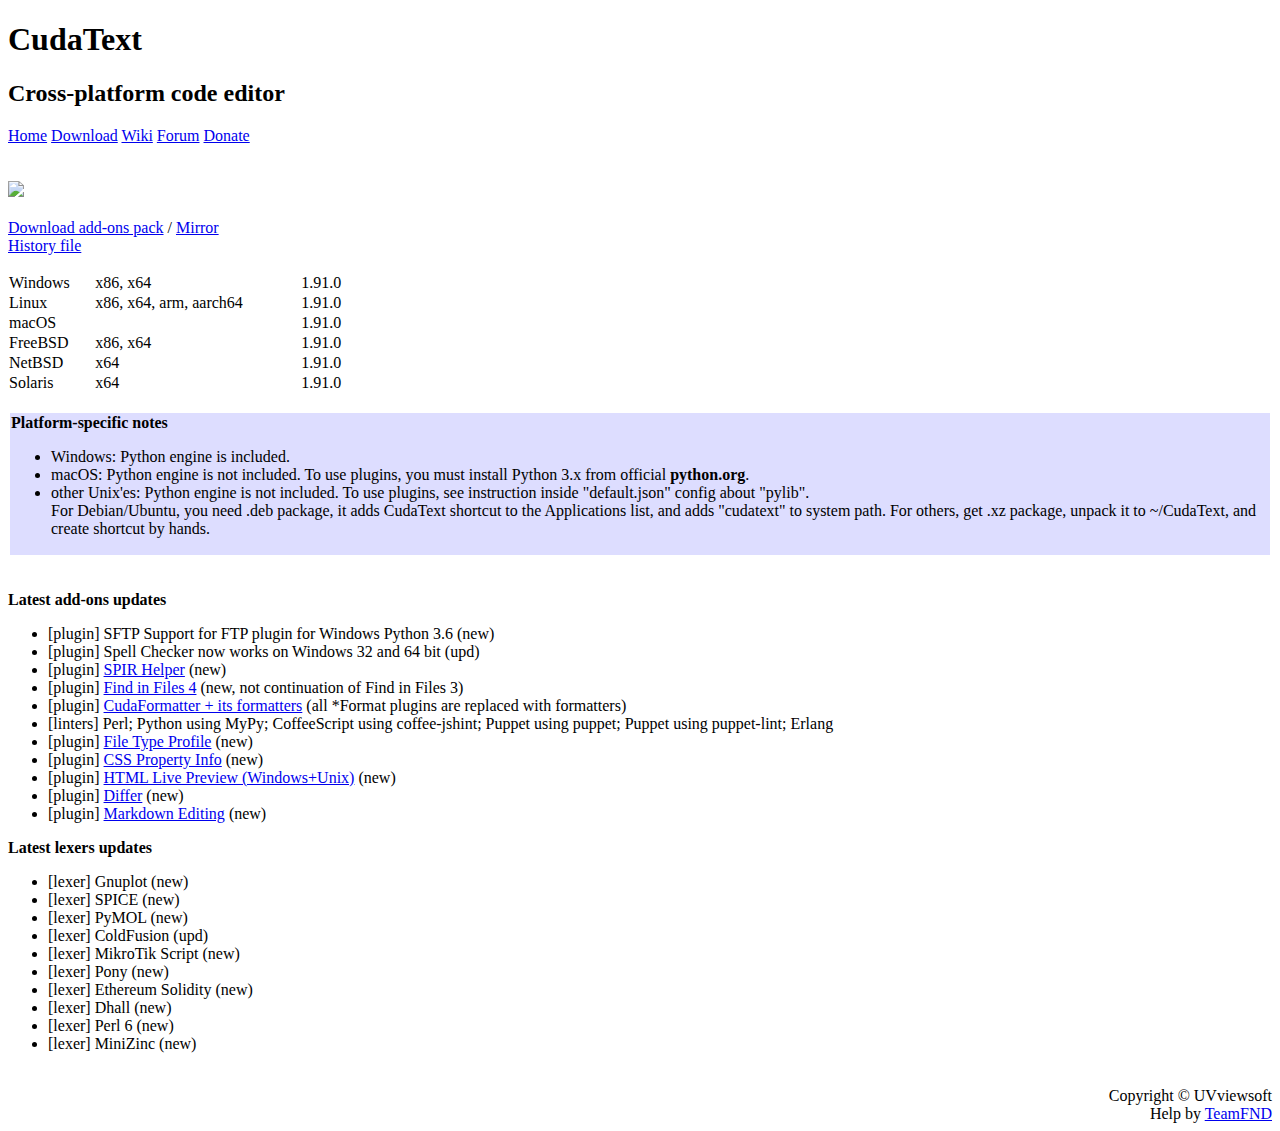
==== cudatext/download.html @ 8a7b4b32 "cud" ====
<!DOCTYPE html PUBLIC "-//W3C//DTD XHTML 1.0 Strict//EN" "http://www.w3.org/TR/xhtml1/DTD/xhtml1-strict.dtd">
<html xmlns="http://www.w3.org/1999/xhtml" xml:lang="en">
  <head>
    <meta http-equiv="content-type" content="text/html; charset=utf-8" />
    <meta name="viewport" content="width=device-width, initial-scale=1">
    <meta name="author" content="Alexey Torgashin" />
    <meta name="keywords" content="CudaText, Code, Text, Editor" />
    <meta name="description" content="CudaText Editor" />
    <meta name="robots" content="all" />
    <title>CudaText - Download</title>
    <link rel="shortcut icon" href="favicon.ico">
    <link href="main.css" rel="stylesheet" type="text/css">
    <link href="mobile.css" rel="stylesheet" type="text/css">
  </head>
  <body>
    <div id="body">
      <div id="head">
        <h1>CudaText</h1>
        <h2>Cross-platform code editor</h2>
      </div>
      <div id="menu">
        <a href="index.html">Home</a>
        <a class="current" href="download.html">Download</a>
        <a rel="nofollow" href="http://wiki.freepascal.org/CudaText" target="_blank">Wiki</a>
        <a rel="nofollow" href="http://synwrite.sourceforge.net/forums/" target="_blank">Forum</a>
        <a class="donate" href="/donate.htm">Donate</a>
      </div>
      <div id="content">
        <div class="section">
          <br>
          <br>
          <!--
          <a rel="nofollow" href="https://sourceforge.net/projects/cudatext/files/" target="_blank">Downloads on SourceForge</a>
          / <a href="http://uvviewsoft.com/cudatext/files/" target="_blank">Mirror</a>
          -->
          <a href="https://www.fosshub.com/CudaText.html" target="_blank"><img src="img/dl.svg" /></a>
          <br>
          <br>
          <a target="_blank" href="http://totalcmd.net/plugring/CudaText_addons.html">Download add-ons pack</a>
          / <a href="http://uvviewsoft.com/cudatext/files/addons" target="_blank">Mirror</a>
          <br>
          <a target="_blank" href="history.txt">History file</a>
          <br>
          <br>
          
          <table style="border-collapse: collapse; border-style: none; width: 350px;" >
              <tr>
                  <td><li>Windows</td>  <td>x86, x64</td>                 <td>1.91.0</td>
              </tr>
              <tr>
                  <td><li>Linux</td>  <td>x86, x64, arm, aarch64</td>     <td>1.91.0</td>
              </tr>
              <tr>
                  <td><li>macOS</td>   <td></td>                          <td>1.91.0</td>
              </tr>
              <tr>
                  <td><li>FreeBSD</td>  <td>x86, x64</td>                 <td>1.91.0</td>
              </tr>
              <tr>
                  <td><li>NetBSD</td>  <td>x64</td>                       <td>1.91.0</td>
              </tr>
              <tr>
                  <td><li>Solaris</td>  <td>x64</td>                      <td>1.91.0</td>
              </tr>
          </table>
          
          <br>
          <table>
          <tr>  
            <td bgcolor=#ddf width="80%">
              <b>Platform-specific notes</b>
              <ul>
              <li>Windows: Python engine is included.
              <li>macOS: Python engine is not included. To use plugins, you must install Python 3.x from official <b>python.org</b>.
              <li>other Unix'es: Python engine is not included. To use plugins, see instruction inside "default.json" config about "pylib".<br>
              For Debian/Ubuntu, you need .deb package, it adds CudaText shortcut to the Applications list, and adds "cudatext" to system path. For others, get .xz package, unpack it to ~/CudaText, and create shortcut by hands.
            </td>
          </table>
          
          <br>
          <p>
            <b>Latest add-ons updates</b>
            <ul>
              <li>[plugin] SFTP Support for FTP plugin for Windows Python 3.6 (new)
              <li>[plugin] Spell Checker now works on Windows 32 and 64 bit (upd)
              <li>[plugin] <a href="http://synwrite.sourceforge.net/forums/viewtopic.php?f=19&t=2307" target="_blank">SPIR Helper</a> (new)
              <li>[plugin] <a href="http://synwrite.sourceforge.net/forums/viewtopic.php?f=19&t=2300" target="_blank">Find in Files 4</a> (new, not continuation of Find in Files 3)
              <li>[plugin] <a href="http://synwrite.sourceforge.net/forums/viewtopic.php?f=19&t=2290" target="_blank">CudaFormatter + its formatters</a> (all *Format plugins are replaced with formatters)
              <li>[linters] Perl; Python using MyPy; CoffeeScript using coffee-jshint; Puppet using puppet; Puppet using puppet-lint; Erlang
              <li>[plugin] <a href="http://synwrite.sourceforge.net/forums/viewtopic.php?f=19&t=2258" target="_blank">File Type Profile</a> (new)
              <li>[plugin] <a href="http://synwrite.sourceforge.net/forums/viewtopic.php?f=19&t=2253" target="_blank">CSS Property Info</a> (new)
              <li>[plugin] <a href="http://synwrite.sourceforge.net/forums/viewtopic.php?f=19&t=2247" target="_blank">HTML Live Preview (Windows+Unix)</a> (new)
              <li>[plugin] <a href="http://synwrite.sourceforge.net/forums/viewtopic.php?f=19&t=2209" target="_blank">Differ</a> (new)
              <li>[plugin] <a href="http://synwrite.sourceforge.net/forums/viewtopic.php?f=19&t=2207" target="_blank">Markdown Editing</a> (new)
            </ul>
            <b>Latest lexers updates</b>
            <ul>
              <li>[lexer] Gnuplot (new)
              <li>[lexer] SPICE (new)
              <li>[lexer] PyMOL (new)
              <li>[lexer] ColdFusion (upd)
              <li>[lexer] MikroTik Script (new)
              <li>[lexer] Pony (new)
              <li>[lexer] Ethereum Solidity (new)
              <li>[lexer] Dhall (new)
              <li>[lexer] Perl 6 (new)
              <li>[lexer] MiniZinc (new)
            </ul>
        </div>
      </div>
      <br>
      <div class="footer" align="right">
        Copyright &copy; UVviewsoft <br>
        Help by <a href="https://teamfnd.ru/" title="TeamFND" target="_blank">TeamFND</a>
      </div>
    </div>
  </body>
</html>
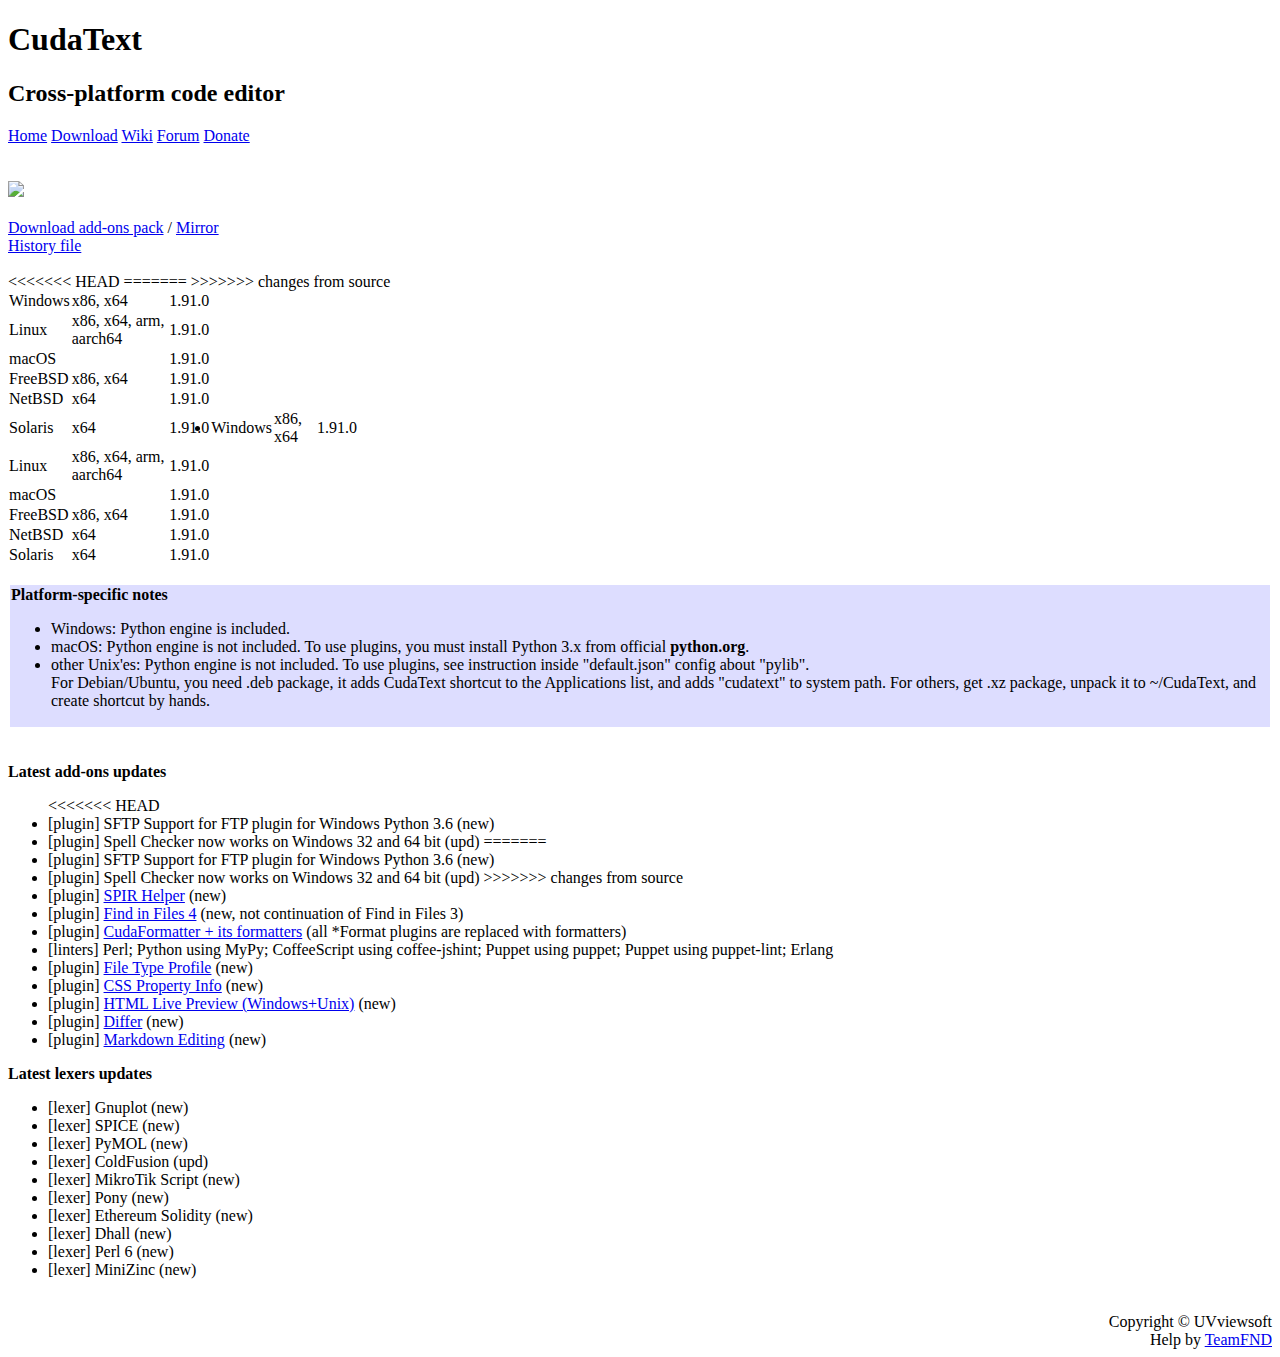
==== commit dcf6d253: "changes from source" ====
--- a/cudatext/download.html
+++ b/cudatext/download.html
@@ -45,6 +45,7 @@
           
           <table style="border-collapse: collapse; border-style: none; width: 350px;" >
               <tr>
+<<<<<<< HEAD
                   <td><li>Windows</td>  <td>x86, x64</td>                 <td>1.91.0</td>
               </tr>
               <tr>
@@ -61,6 +62,24 @@
               </tr>
               <tr>
                   <td><li>Solaris</td>  <td>x64</td>                      <td>1.91.0</td>
+=======
+                  <td><li>Windows</td>  <td>x86, x64</td>                 <td>1.91.0</td>
+              </tr>
+              <tr>
+                  <td><li>Linux</td>  <td>x86, x64, arm, aarch64</td>     <td>1.91.0</td>
+              </tr>
+              <tr>
+                  <td><li>macOS</td>   <td></td>                          <td>1.91.0</td>
+              </tr>
+              <tr>
+                  <td><li>FreeBSD</td>  <td>x86, x64</td>                 <td>1.91.0</td>
+              </tr>
+              <tr>
+                  <td><li>NetBSD</td>  <td>x64</td>                       <td>1.91.0</td>
+              </tr>
+              <tr>
+                  <td><li>Solaris</td>  <td>x64</td>                      <td>1.91.0</td>
+>>>>>>> changes from source
               </tr>
           </table>
           
@@ -81,8 +100,13 @@
           <p>
             <b>Latest add-ons updates</b>
             <ul>
+<<<<<<< HEAD
               <li>[plugin] SFTP Support for FTP plugin for Windows Python 3.6 (new)
               <li>[plugin] Spell Checker now works on Windows 32 and 64 bit (upd)
+=======
+              <li>[plugin] SFTP Support for FTP plugin for Windows Python 3.6 (new)
+              <li>[plugin] Spell Checker now works on Windows 32 and 64 bit (upd)
+>>>>>>> changes from source
               <li>[plugin] <a href="http://synwrite.sourceforge.net/forums/viewtopic.php?f=19&t=2307" target="_blank">SPIR Helper</a> (new)
               <li>[plugin] <a href="http://synwrite.sourceforge.net/forums/viewtopic.php?f=19&t=2300" target="_blank">Find in Files 4</a> (new, not continuation of Find in Files 3)
               <li>[plugin] <a href="http://synwrite.sourceforge.net/forums/viewtopic.php?f=19&t=2290" target="_blank">CudaFormatter + its formatters</a> (all *Format plugins are replaced with formatters)
--- a/cudatext/mobile.css
+++ b/cudatext/mobile.css
@@ -0,0 +1,45 @@
+@media (min-width: 320px) and (max-width: 991px) {
+    body {
+        padding: 15px;
+        margin: 0;
+    }
+
+    body,
+    .head,
+    .menu,
+    .content,
+    .slide,
+    .textbox,
+    .foot {
+        width: 100%;
+        box-sizing: border-box;
+    }
+
+    .menu ul {
+        padding-left: 0;
+    }
+
+    .menu li {
+        display: block !important;
+        text-align: center;
+        margin-bottom: 10px !important;
+        margin-top: 10px !important;
+    }
+
+    .menu li a {
+        margin-left: 0 !important;
+    }
+
+    .sitename {
+        text-align: center;
+    }
+
+    .sitename h2 {
+        float: none;
+    }
+
+    .textbox,
+    .foot {
+        margin-top: 15px;
+    }
+}
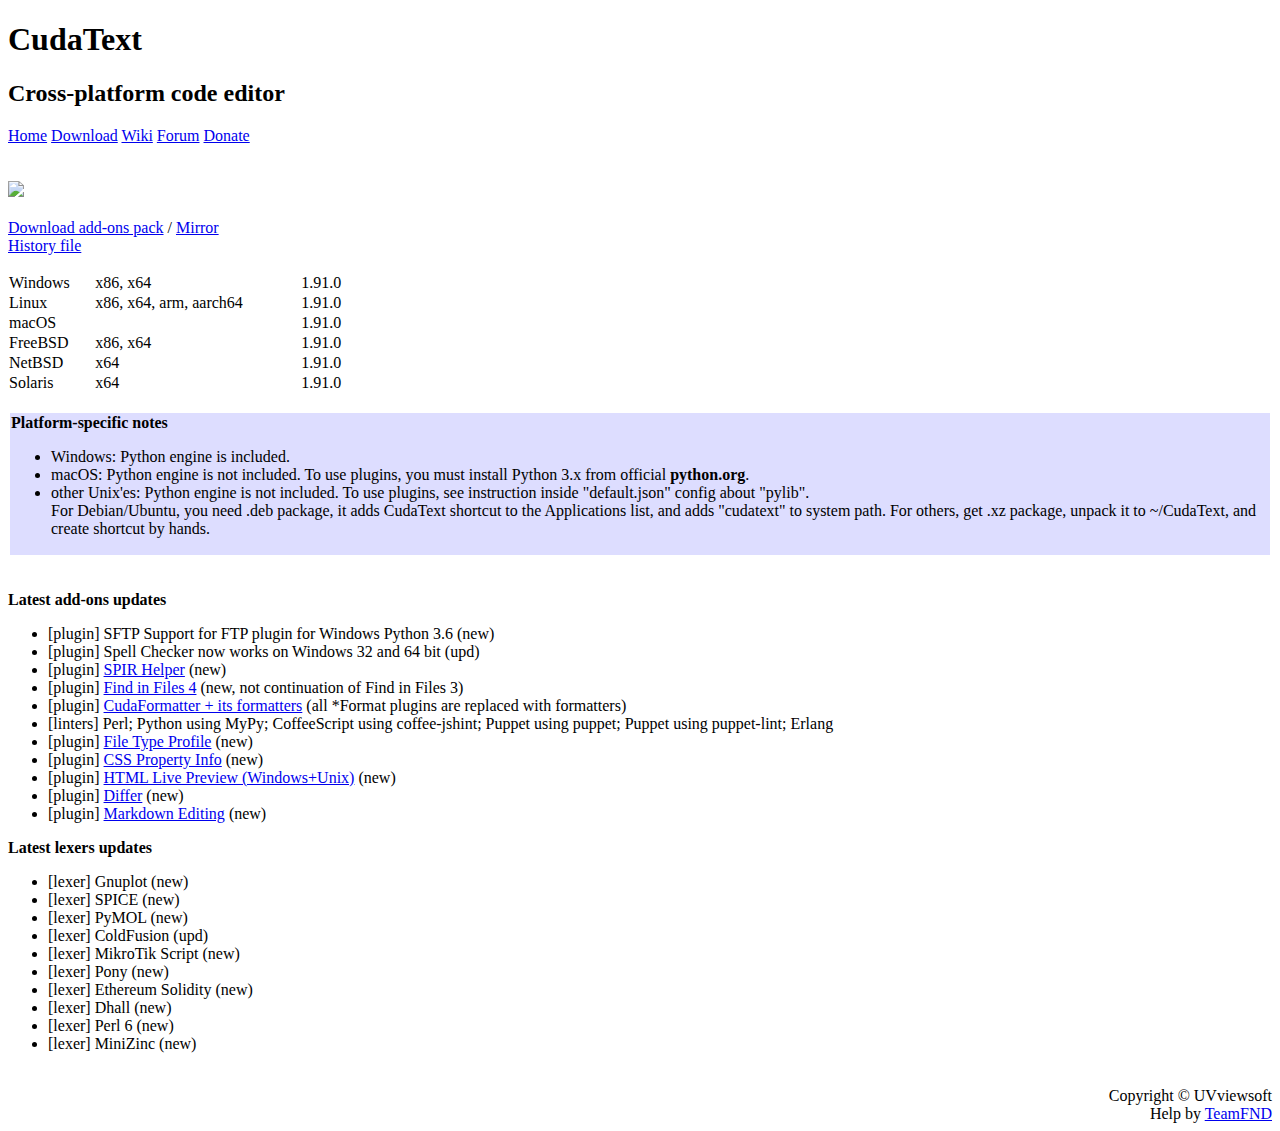
==== commit ed1aaa3d: "sync" ====
--- a/cudatext/download.html
+++ b/cudatext/download.html
@@ -44,8 +44,7 @@
           <br>
           
           <table style="border-collapse: collapse; border-style: none; width: 350px;" >
-              <tr>
-<<<<<<< HEAD
+              <tr>
                   <td><li>Windows</td>  <td>x86, x64</td>                 <td>1.91.0</td>
               </tr>
               <tr>
@@ -61,25 +60,7 @@
                   <td><li>NetBSD</td>  <td>x64</td>                       <td>1.91.0</td>
               </tr>
               <tr>
-                  <td><li>Solaris</td>  <td>x64</td>                      <td>1.91.0</td>
-=======
-                  <td><li>Windows</td>  <td>x86, x64</td>                 <td>1.91.0</td>
-              </tr>
-              <tr>
-                  <td><li>Linux</td>  <td>x86, x64, arm, aarch64</td>     <td>1.91.0</td>
-              </tr>
-              <tr>
-                  <td><li>macOS</td>   <td></td>                          <td>1.91.0</td>
-              </tr>
-              <tr>
-                  <td><li>FreeBSD</td>  <td>x86, x64</td>                 <td>1.91.0</td>
-              </tr>
-              <tr>
-                  <td><li>NetBSD</td>  <td>x64</td>                       <td>1.91.0</td>
-              </tr>
-              <tr>
                   <td><li>Solaris</td>  <td>x64</td>                      <td>1.91.0</td>
->>>>>>> changes from source
               </tr>
           </table>
           
@@ -99,14 +80,9 @@
           <br>
           <p>
             <b>Latest add-ons updates</b>
-            <ul>
-<<<<<<< HEAD
+            <ul>
               <li>[plugin] SFTP Support for FTP plugin for Windows Python 3.6 (new)
-              <li>[plugin] Spell Checker now works on Windows 32 and 64 bit (upd)
-=======
-              <li>[plugin] SFTP Support for FTP plugin for Windows Python 3.6 (new)
               <li>[plugin] Spell Checker now works on Windows 32 and 64 bit (upd)
->>>>>>> changes from source
               <li>[plugin] <a href="http://synwrite.sourceforge.net/forums/viewtopic.php?f=19&t=2307" target="_blank">SPIR Helper</a> (new)
               <li>[plugin] <a href="http://synwrite.sourceforge.net/forums/viewtopic.php?f=19&t=2300" target="_blank">Find in Files 4</a> (new, not continuation of Find in Files 3)
               <li>[plugin] <a href="http://synwrite.sourceforge.net/forums/viewtopic.php?f=19&t=2290" target="_blank">CudaFormatter + its formatters</a> (all *Format plugins are replaced with formatters)
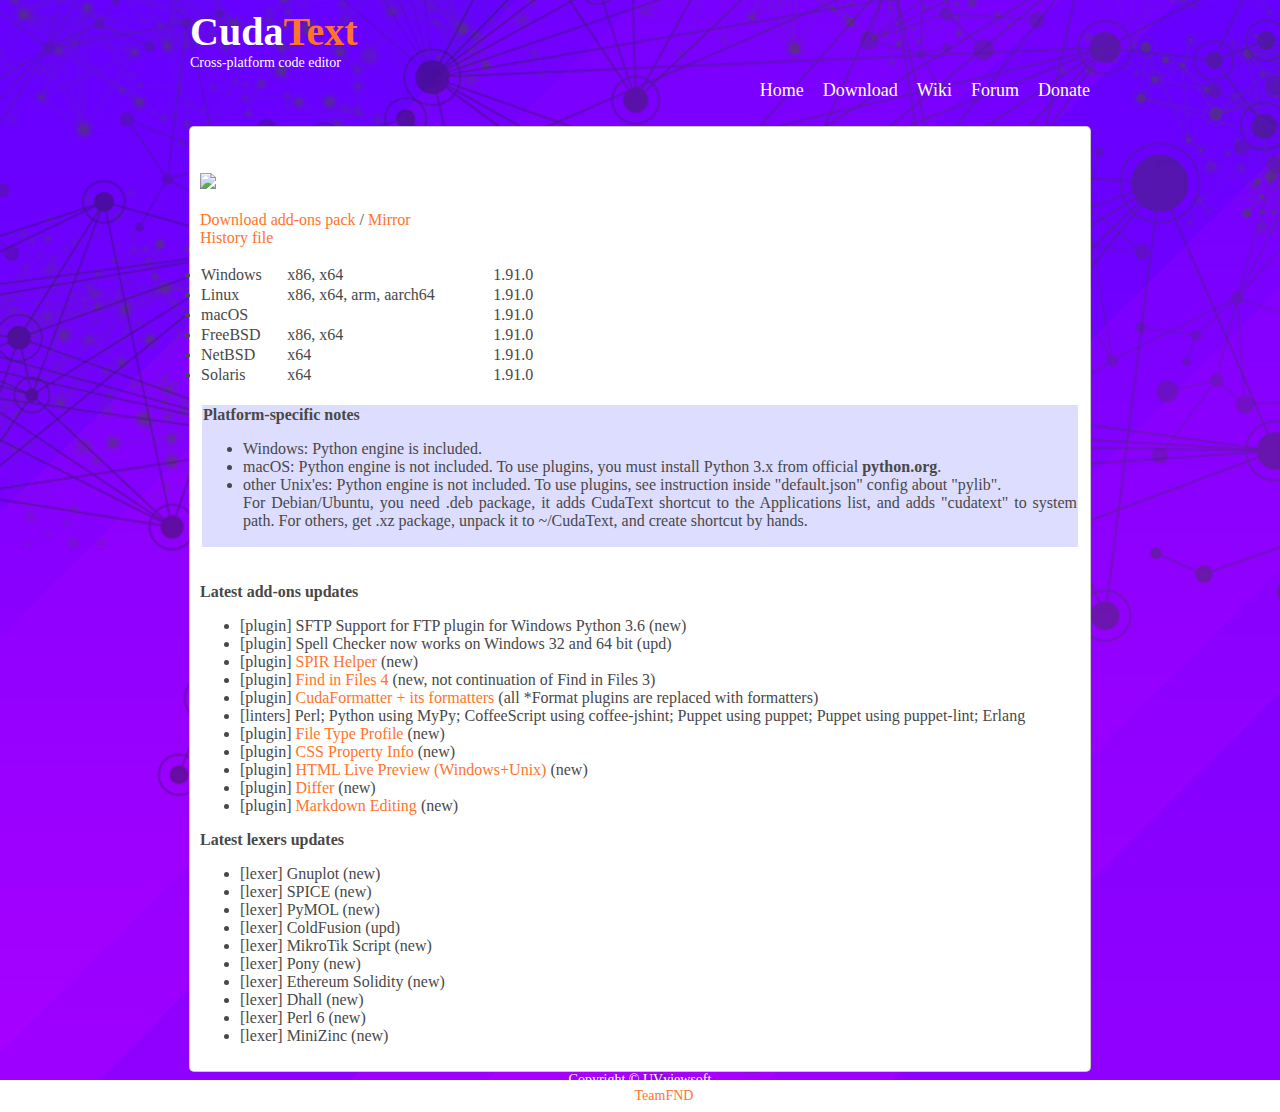
==== commit 46d2fbe4: "several changes on design" ====
--- a/cudatext/download.html
+++ b/cudatext/download.html
@@ -1,118 +1,151 @@
 <!DOCTYPE html PUBLIC "-//W3C//DTD XHTML 1.0 Strict//EN" "http://www.w3.org/TR/xhtml1/DTD/xhtml1-strict.dtd">
-<html xmlns="http://www.w3.org/1999/xhtml" xml:lang="en">
-  <head>
+<html>
+
+<head>
     <meta http-equiv="content-type" content="text/html; charset=utf-8" />
     <meta name="viewport" content="width=device-width, initial-scale=1">
+    <meta name="theme-color" content="#6601ff">
     <meta name="author" content="Alexey Torgashin" />
     <meta name="keywords" content="CudaText, Code, Text, Editor" />
     <meta name="description" content="CudaText Editor" />
     <meta name="robots" content="all" />
-    <title>CudaText - Download</title>
+    <title>CudaText - Home</title>
     <link rel="shortcut icon" href="favicon.ico">
-    <link href="main.css" rel="stylesheet" type="text/css">
+    <link href="style.css" rel="stylesheet" type="text/css">
+    <link href="fotorama.css" rel="stylesheet" type="text/css">
     <link href="mobile.css" rel="stylesheet" type="text/css">
-  </head>
-  <body>
-    <div id="body">
-      <div id="head">
-        <h1>CudaText</h1>
-        <h2>Cross-platform code editor</h2>
-      </div>
-      <div id="menu">
-        <a href="index.html">Home</a>
-        <a class="current" href="download.html">Download</a>
-        <a rel="nofollow" href="http://wiki.freepascal.org/CudaText" target="_blank">Wiki</a>
-        <a rel="nofollow" href="http://synwrite.sourceforge.net/forums/" target="_blank">Forum</a>
-        <a class="donate" href="/donate.htm">Donate</a>
-      </div>
-      <div id="content">
+</head>
+
+<body>
+    <div class="head">
+        <div class="logo"></div>
+        <div class="sitename">
+            <h1>Cuda<span>Text</span></h1>
+            <h2>Cross-platform code editor</h2>
+        </div>
+        <div class="menu">
+            <ul>
+                <li><a href="index.html">Home</a></li>
+                <li><a href="download.html">Download</a></li>
+                <li><a rel="nofollow" href="http://wiki.freepascal.org/CudaText" target="_blank">Wiki</a></li>
+                <li><a rel="nofollow" href="http://synwrite.sourceforge.net/forums/" target="_blank">Forum</a></li>
+                <li><a class="donate" href="/donate.htm">Donate</a></li>
+            </ul>
+        </div>
+    </div>
+    <div class="textbox">
         <div class="section">
-          <br>
-          <br>
-          <!--
+                <br>
+                <br>
+                <!--
           <a rel="nofollow" href="https://sourceforge.net/projects/cudatext/files/" target="_blank">Downloads on SourceForge</a>
           / <a href="http://uvviewsoft.com/cudatext/files/" target="_blank">Mirror</a>
           -->
-          <a href="https://www.fosshub.com/CudaText.html" target="_blank"><img src="img/dl.svg" /></a>
-          <br>
-          <br>
-          <a target="_blank" href="http://totalcmd.net/plugring/CudaText_addons.html">Download add-ons pack</a>
-          / <a href="http://uvviewsoft.com/cudatext/files/addons" target="_blank">Mirror</a>
-          <br>
-          <a target="_blank" href="history.txt">History file</a>
-          <br>
-          <br>
-          
-          <table style="border-collapse: collapse; border-style: none; width: 350px;" >
-              <tr>
-                  <td><li>Windows</td>  <td>x86, x64</td>                 <td>1.91.0</td>
-              </tr>
-              <tr>
-                  <td><li>Linux</td>  <td>x86, x64, arm, aarch64</td>     <td>1.91.0</td>
-              </tr>
-              <tr>
-                  <td><li>macOS</td>   <td></td>                          <td>1.91.0</td>
-              </tr>
-              <tr>
-                  <td><li>FreeBSD</td>  <td>x86, x64</td>                 <td>1.91.0</td>
-              </tr>
-              <tr>
-                  <td><li>NetBSD</td>  <td>x64</td>                       <td>1.91.0</td>
-              </tr>
-              <tr>
-                  <td><li>Solaris</td>  <td>x64</td>                      <td>1.91.0</td>
-              </tr>
-          </table>
-          
-          <br>
-          <table>
-          <tr>  
-            <td bgcolor=#ddf width="80%">
-              <b>Platform-specific notes</b>
-              <ul>
-              <li>Windows: Python engine is included.
-              <li>macOS: Python engine is not included. To use plugins, you must install Python 3.x from official <b>python.org</b>.
-              <li>other Unix'es: Python engine is not included. To use plugins, see instruction inside "default.json" config about "pylib".<br>
-              For Debian/Ubuntu, you need .deb package, it adds CudaText shortcut to the Applications list, and adds "cudatext" to system path. For others, get .xz package, unpack it to ~/CudaText, and create shortcut by hands.
-            </td>
-          </table>
-          
-          <br>
-          <p>
-            <b>Latest add-ons updates</b>
-            <ul>
-              <li>[plugin] SFTP Support for FTP plugin for Windows Python 3.6 (new)
-              <li>[plugin] Spell Checker now works on Windows 32 and 64 bit (upd)
-              <li>[plugin] <a href="http://synwrite.sourceforge.net/forums/viewtopic.php?f=19&t=2307" target="_blank">SPIR Helper</a> (new)
-              <li>[plugin] <a href="http://synwrite.sourceforge.net/forums/viewtopic.php?f=19&t=2300" target="_blank">Find in Files 4</a> (new, not continuation of Find in Files 3)
-              <li>[plugin] <a href="http://synwrite.sourceforge.net/forums/viewtopic.php?f=19&t=2290" target="_blank">CudaFormatter + its formatters</a> (all *Format plugins are replaced with formatters)
-              <li>[linters] Perl; Python using MyPy; CoffeeScript using coffee-jshint; Puppet using puppet; Puppet using puppet-lint; Erlang
-              <li>[plugin] <a href="http://synwrite.sourceforge.net/forums/viewtopic.php?f=19&t=2258" target="_blank">File Type Profile</a> (new)
-              <li>[plugin] <a href="http://synwrite.sourceforge.net/forums/viewtopic.php?f=19&t=2253" target="_blank">CSS Property Info</a> (new)
-              <li>[plugin] <a href="http://synwrite.sourceforge.net/forums/viewtopic.php?f=19&t=2247" target="_blank">HTML Live Preview (Windows+Unix)</a> (new)
-              <li>[plugin] <a href="http://synwrite.sourceforge.net/forums/viewtopic.php?f=19&t=2209" target="_blank">Differ</a> (new)
-              <li>[plugin] <a href="http://synwrite.sourceforge.net/forums/viewtopic.php?f=19&t=2207" target="_blank">Markdown Editing</a> (new)
-            </ul>
-            <b>Latest lexers updates</b>
-            <ul>
-              <li>[lexer] Gnuplot (new)
-              <li>[lexer] SPICE (new)
-              <li>[lexer] PyMOL (new)
-              <li>[lexer] ColdFusion (upd)
-              <li>[lexer] MikroTik Script (new)
-              <li>[lexer] Pony (new)
-              <li>[lexer] Ethereum Solidity (new)
-              <li>[lexer] Dhall (new)
-              <li>[lexer] Perl 6 (new)
-              <li>[lexer] MiniZinc (new)
-            </ul>
-        </div>
-      </div>
-      <br>
-      <div class="footer" align="right">
-        Copyright &copy; UVviewsoft <br>
-        Help by <a href="https://teamfnd.ru/" title="TeamFND" target="_blank">TeamFND</a>
-      </div>
+                <a href="https://www.fosshub.com/CudaText.html" target="_blank"><img src="img/dl.svg" /></a>
+                <br>
+                <br>
+                <a target="_blank" href="http://totalcmd.net/plugring/CudaText_addons.html">Download add-ons pack</a>
+                / <a href="http://uvviewsoft.com/cudatext/files/addons" target="_blank">Mirror</a>
+                <br>
+                <a target="_blank" href="history.txt">History file</a>
+                <br>
+                <br>
+
+                <table style="border-collapse: collapse; border-style: none; width: 350px;">
+                    <tr>
+                        <td>
+                            <li>Windows
+                        </td>
+                        <td>x86, x64</td>
+                        <td>1.91.0</td>
+                    </tr>
+                    <tr>
+                        <td>
+                            <li>Linux
+                        </td>
+                        <td>x86, x64, arm, aarch64</td>
+                        <td>1.91.0</td>
+                    </tr>
+                    <tr>
+                        <td>
+                            <li>macOS
+                        </td>
+                        <td></td>
+                        <td>1.91.0</td>
+                    </tr>
+                    <tr>
+                        <td>
+                            <li>FreeBSD
+                        </td>
+                        <td>x86, x64</td>
+                        <td>1.91.0</td>
+                    </tr>
+                    <tr>
+                        <td>
+                            <li>NetBSD
+                        </td>
+                        <td>x64</td>
+                        <td>1.91.0</td>
+                    </tr>
+                    <tr>
+                        <td>
+                            <li>Solaris
+                        </td>
+                        <td>x64</td>
+                        <td>1.91.0</td>
+                    </tr>
+                </table>
+
+                <br>
+                <table>
+                    <tr>
+                        <td bgcolor=#ddf width="80%">
+                            <b>Platform-specific notes</b>
+                            <ul>
+                                <li>Windows: Python engine is included.
+                                <li>macOS: Python engine is not included. To use plugins, you must install Python 3.x from official <b>python.org</b>.
+                                <li>other Unix'es: Python engine is not included. To use plugins, see instruction inside "default.json" config about "pylib".<br>
+                                    For Debian/Ubuntu, you need .deb package, it adds CudaText shortcut to the Applications list, and adds "cudatext" to system path. For others, get .xz package, unpack it to ~/CudaText, and create shortcut by hands.
+                        </td>
+                </table>
+
+                <br>
+                <p>
+                    <b>Latest add-ons updates</b>
+                    <ul>
+                        <li>[plugin] SFTP Support for FTP plugin for Windows Python 3.6 (new)
+                        <li>[plugin] Spell Checker now works on Windows 32 and 64 bit (upd)
+                        <li>[plugin] <a href="http://synwrite.sourceforge.net/forums/viewtopic.php?f=19&t=2307" target="_blank">SPIR Helper</a> (new)
+                        <li>[plugin] <a href="http://synwrite.sourceforge.net/forums/viewtopic.php?f=19&t=2300" target="_blank">Find in Files 4</a> (new, not continuation of Find in Files 3)
+                        <li>[plugin] <a href="http://synwrite.sourceforge.net/forums/viewtopic.php?f=19&t=2290" target="_blank">CudaFormatter + its formatters</a> (all *Format plugins are replaced with formatters)
+                        <li>[linters] Perl; Python using MyPy; CoffeeScript using coffee-jshint; Puppet using puppet; Puppet using puppet-lint; Erlang
+                        <li>[plugin] <a href="http://synwrite.sourceforge.net/forums/viewtopic.php?f=19&t=2258" target="_blank">File Type Profile</a> (new)
+                        <li>[plugin] <a href="http://synwrite.sourceforge.net/forums/viewtopic.php?f=19&t=2253" target="_blank">CSS Property Info</a> (new)
+                        <li>[plugin] <a href="http://synwrite.sourceforge.net/forums/viewtopic.php?f=19&t=2247" target="_blank">HTML Live Preview (Windows+Unix)</a> (new)
+                        <li>[plugin] <a href="http://synwrite.sourceforge.net/forums/viewtopic.php?f=19&t=2209" target="_blank">Differ</a> (new)
+                        <li>[plugin] <a href="http://synwrite.sourceforge.net/forums/viewtopic.php?f=19&t=2207" target="_blank">Markdown Editing</a> (new)
+                    </ul>
+                    <b>Latest lexers updates</b>
+                    <ul>
+                        <li>[lexer] Gnuplot (new)
+                        <li>[lexer] SPICE (new)
+                        <li>[lexer] PyMOL (new)
+                        <li>[lexer] ColdFusion (upd)
+                        <li>[lexer] MikroTik Script (new)
+                        <li>[lexer] Pony (new)
+                        <li>[lexer] Ethereum Solidity (new)
+                        <li>[lexer] Dhall (new)
+                        <li>[lexer] Perl 6 (new)
+                        <li>[lexer] MiniZinc (new)
+                    </ul>
+            </div>
+
+    </div>
+
+    <div class="foot">
+        Copyright &copy; UVviewsoft
+        <br> Help by <a href="https://teamfnd.ru/" title="TeamFND" target="_blank">TeamFND</a>
     </div>
-  </body>
-</html>
+    <!--End content div-->
+
+</body></html>
--- a/cudatext/style.css
+++ b/cudatext/style.css
@@ -0,0 +1,136 @@
+body {
+	font-family: "Segoe UI";
+	/*background-image: linear-gradient(160deg, #290B36 10%, #043453 80%);*/
+    background-image: url(../backgourd3.jpg);
+	background-repeat: no-repeat;
+	background-attachment: fixed;
+	font-size: 16px;
+}
+
+.head {
+	margin: 0px auto 0px auto;
+	width: 900px;
+	margin-bottom: 25px;
+	color: #fff;
+}
+
+.content {
+	margin: 0px auto 0px auto;
+	width: 1026px;
+}
+
+.slide {
+	margin: 0px auto 0px auto;
+	width: 900px;
+}
+
+.foot {
+	margin: 0px auto 0px auto;
+	width: 1026px;
+	text-align: center;
+	color: #fff;
+	font-size: 14px;
+}
+
+.foot a {
+	color: #ff742a;
+	text-decoration: none;
+}
+
+.foot a:hover {
+	color: #fdac81;
+}
+
+.textbox {
+	margin: 0px auto 0px auto;
+	width: 880px;
+	background-color: rgb(255, 255, 255);
+	border-width: 1px;
+	border-color: rgba(114, 114, 114, 0.39);
+	border-style: solid;
+	border-radius: 5px;
+	padding: 10px;
+	box-shadow: inset 0px 0px 70px 16px rgba(255, 255, 255, 0);
+	transition: background 0.6s linear;
+	color: #484848;
+	text-align: justify;
+}
+
+.textbox a:link {
+	text-decoration: none;
+	color: #ff742a;
+}
+
+.textbox a:visited {
+	text-decoration: none;
+	color: #ff742a;
+}
+
+.textbox a:hover {
+	text-decoration: none;
+	color: #fdac81;
+}
+
+.menu {
+	width: 900px;
+	margin: 0px auto 0px auto;
+	margin-top: 25px;
+	text-align: right;
+}
+
+.menu a:link {
+	text-decoration: none;
+	font-size: 18px;
+	font-weight: normal;
+	color: #fff;
+	margin-left: 15px;
+	transition: color 0.6s linear;
+}
+
+.menu a:visited {
+	text-decoration: none;
+	font-size: 18px;
+	font-weight: normal;
+	color: #fff;
+	margin-left: 15px;
+	transition: color 0.6s linear;
+}
+
+.menu a:hover {
+	text-decoration: none;
+	font-size: 18px;
+	font-weight: normal;
+	color: #ff742a;
+	margin-left: 15px;
+	transition: color 0.6s linear;
+}
+
+.menu ul li {
+	list-style: none;
+	margin: 0px;
+	display: inline;
+}
+
+.sitename h1 {
+	margin: 0px;
+	border: 0px;
+	font-size: 40px;
+	text-transform: none;
+	display: block;
+}
+
+.sitename h1 span {
+	color: #ff742a;
+}
+
+.sitename h2 {
+	float: left;
+	margin: 0px;
+	border: 0px;
+	font-size: 14px;
+	font-weight: 500;
+}
+
+.fotorama__caption__wrap {
+	text-align: center;
+}
--- a/cudatext/mobile.css
+++ b/cudatext/mobile.css
@@ -1,6 +1,5 @@
 @media (min-width: 320px) and (max-width: 991px) {
     body {
-        padding: 15px;
         margin: 0;
     }
 
@@ -41,5 +40,6 @@
     .textbox,
     .foot {
         margin-top: 15px;
+        border-radius: 0;
     }
 }
